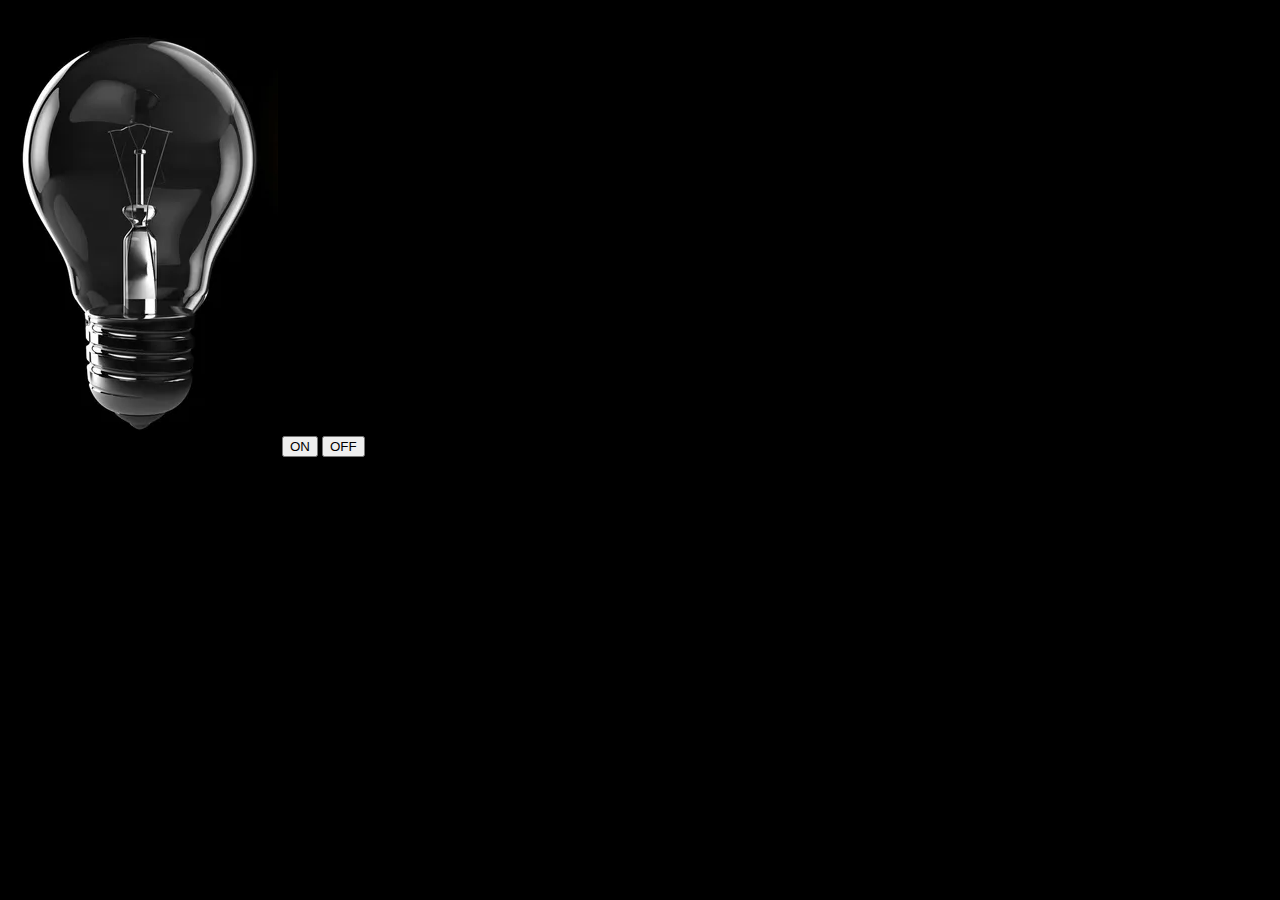
==== Lightbulb/index.html @ 450a1a49 "fourth commmit" ====
<!DOCTYPE html>
<html lang="en">
<head>
    <meta charset="UTF-8">
    <meta name="viewport" content="width=device-width, initial-scale=1.0">
    <title>Document</title>
</head>
<body style="background-color: black;">
   <div>
       
   </div>
   <img id="image" src="images/bulb-off.png" alt="bulb-off">
    
    
    <button onclick="on()">ON</button>
    <button onclick="off()">OFF</button>
    
    

    <script src="script.js"></script>
</body>
</html>
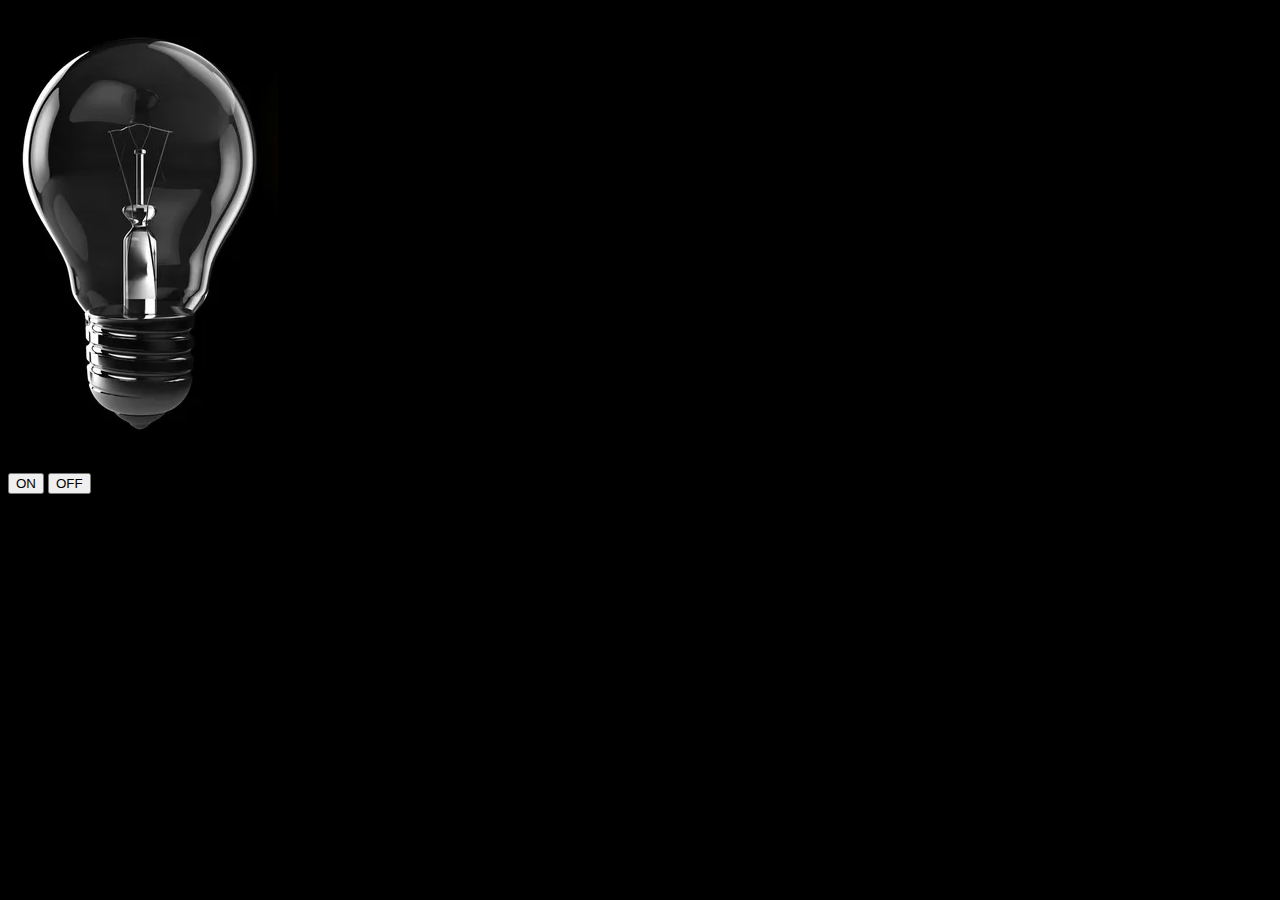
==== commit 09e0171e: "fifth commit" ====
--- a/Lightbulb/index.html
+++ b/Lightbulb/index.html
@@ -7,13 +7,13 @@
 </head>
 <body style="background-color: black;">
    <div>
-       
-   </div>
    <img id="image" src="images/bulb-off.png" alt="bulb-off">
-    
-    
-    <button onclick="on()">ON</button>
-    <button onclick="off()">OFF</button>
+  </div>
+    <br>
+    <div>
+       <button onclick="on()">ON</button>
+       <button onclick="off()">OFF</button>
+    </div>
     
     
 
